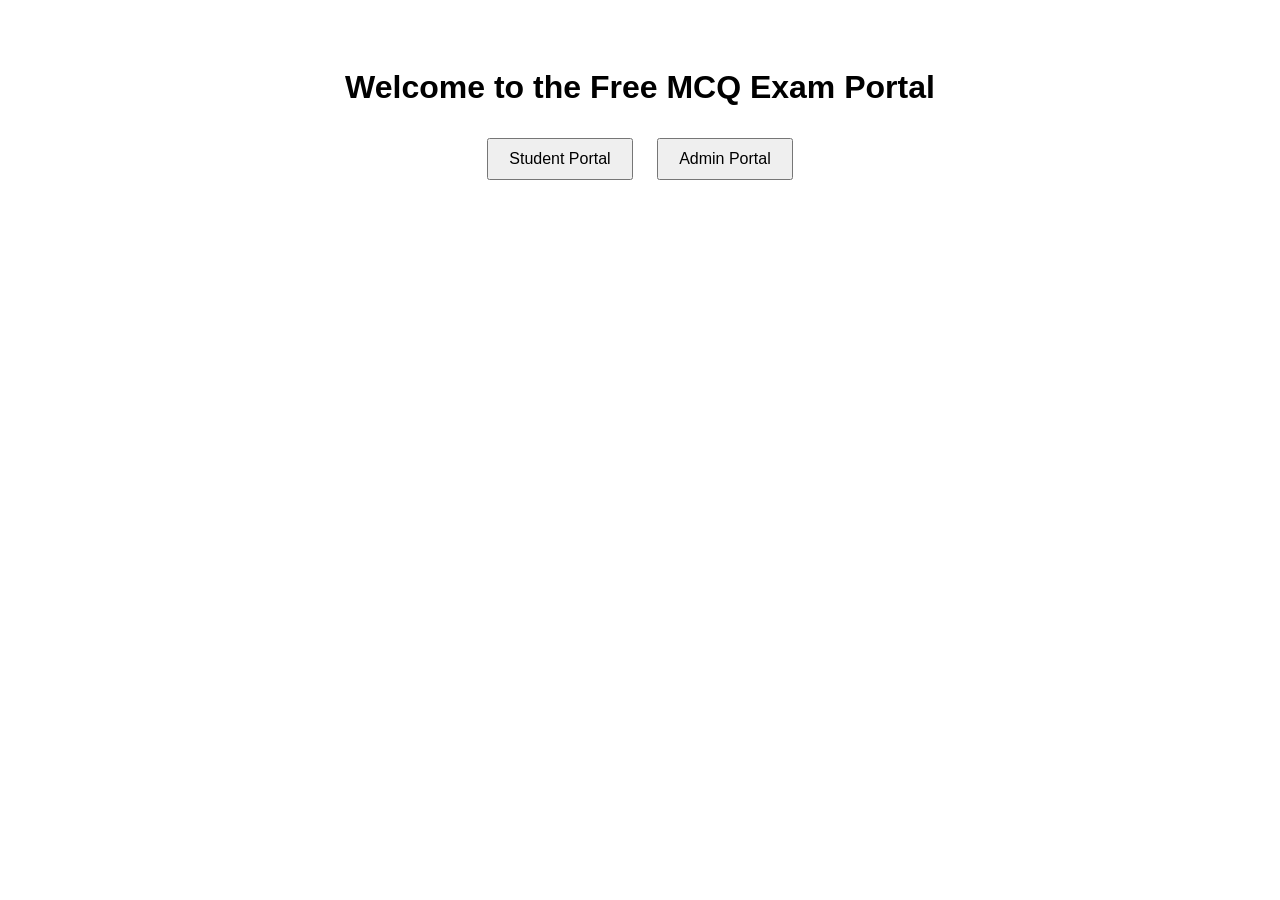
==== index.html @ 9d0c1945 "Add files via upload" ====
<!DOCTYPE html>
<html>
<head>
  <title>Welcome | Exam Portal</title>
  <link rel="stylesheet" href="assets/style.css">
</head>
<body>
  <h1>Welcome to the Free MCQ Exam Portal</h1>
  <button onclick="location.href='student/login.html'">Student Portal</button>
  <button onclick="location.href='admin/login.html'">Admin Portal</button>
</body>
</html>
---- assets/style.css ----
body { font-family: Arial; text-align: center; padding: 40px; }
button { padding: 10px 20px; margin: 10px; font-size: 16px; }
input { padding: 10px; margin: 10px; width: 200px; }
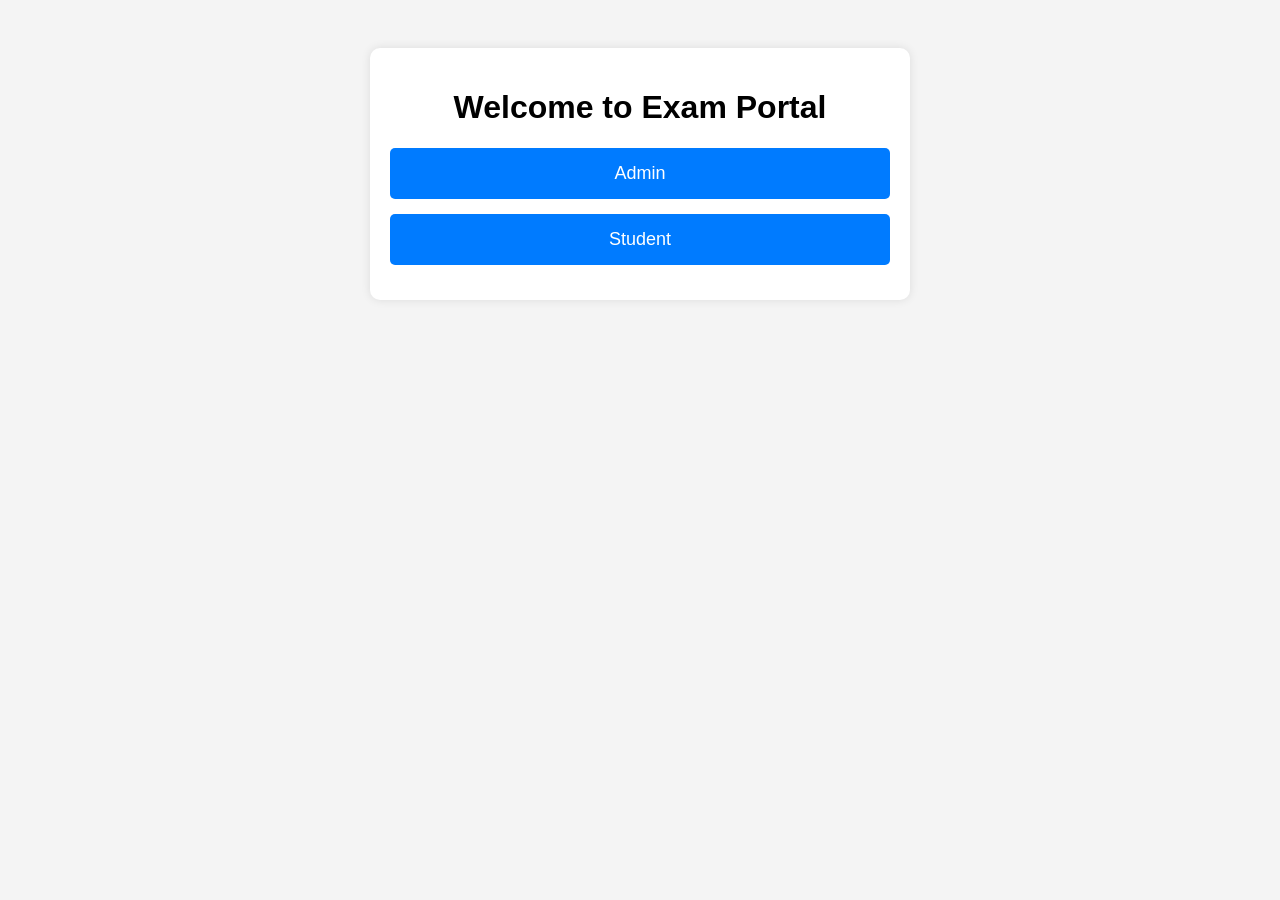
==== commit 4806fba2: "Create index.html" ====
--- a/index.html
+++ b/index.html
@@ -1,12 +1,46 @@
 <!DOCTYPE html>
-<html>
+<html lang="en">
 <head>
-  <title>Welcome | Exam Portal</title>
-  <link rel="stylesheet" href="assets/style.css">
+  <meta charset="UTF-8" />
+  <meta name="viewport" content="width=device-width, initial-scale=1.0" />
+  <title>Student Exam Portal</title>
+  <style>
+    body {
+      font-family: Arial, sans-serif;
+      background-color: #f4f4f4;
+      padding: 40px;
+      text-align: center;
+    }
+    .container {
+      background: white;
+      padding: 20px;
+      border-radius: 10px;
+      max-width: 500px;
+      margin: 0 auto;
+      box-shadow: 0 0 10px rgba(0,0,0,0.1);
+    }
+    button {
+      display: block;
+      width: 100%;
+      margin: 15px 0;
+      padding: 15px;
+      font-size: 18px;
+      border: none;
+      border-radius: 5px;
+      background-color: #007BFF;
+      color: white;
+      cursor: pointer;
+    }
+    button:hover {
+      background-color: #0056b3;
+    }
+  </style>
 </head>
 <body>
-  <h1>Welcome to the Free MCQ Exam Portal</h1>
-  <button onclick="location.href='student/login.html'">Student Portal</button>
-  <button onclick="location.href='admin/login.html'">Admin Portal</button>
+  <div class="container">
+    <h1>Welcome to Exam Portal</h1>
+    <button onclick="location.href='admin/index.html'">Admin</button>
+    <button onclick="location.href='student/login.html'">Student</button>
+  </div>
 </body>
 </html>
